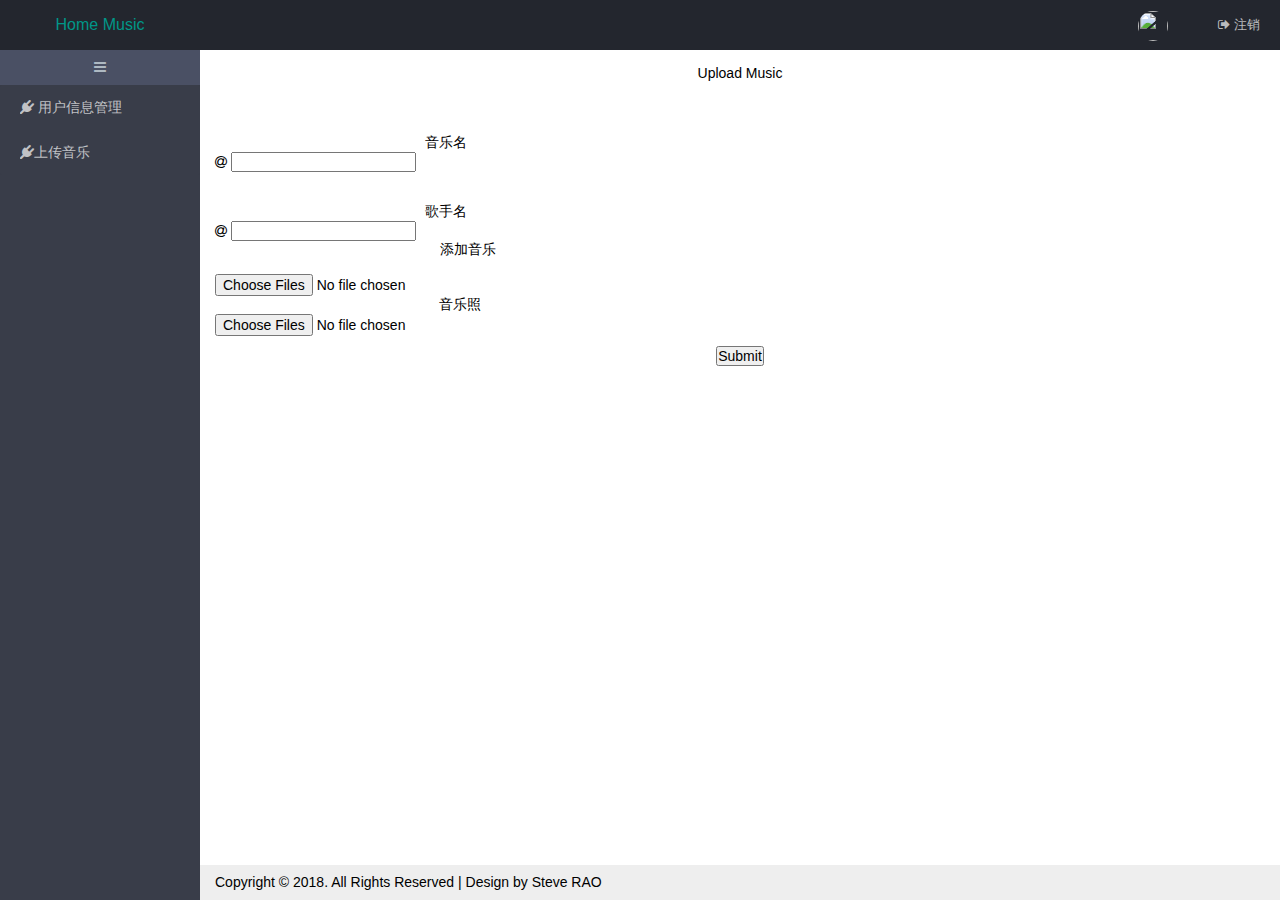
==== HomeMusic/WebContent/uploadMusic.html @ 70e1efc9 "HomeMusic v1.0" ====
<!DOCTYPE html>
<html>

<head>
<meta charset="utf-8">
<meta name="viewport"
	content="width=device-width, initial-scale=1, maximum-scale=1">
<title>Home Music</title>
<link rel="stylesheet" href="http://www.jq22.com/jquery/bootstrap-3.3.4.css" />
<link rel="stylesheet" href="css/layui.css" media="all">
<link rel="stylesheet" type="text/css"
	href="css/font-awesome-4.7.0/css/font-awesome.css">
<link rel="stylesheet" href="css/app.css" media="all">

<!--上传音乐  -->
<link rel="stylesheet" type="text/css"
	href="css/uploadMusic/jquery.filer.css">
<link rel="stylesheet" href="css/sweet-alert.css">


</head>

<body>
	<div class="layui-layout layui-layout-admin kit-layout-admin">
		<div class="layui-header">
			<div class="layui-logo">Home Music</div>
			<div class="layui-logo kit-logo-mobile">K</div>

			<ul class="layui-nav layui-layout-right kit-nav">
				<li class="layui-nav-item"><a href="javascript:;"> <img
						src="http://m.zhengjinfan.cn/images/0.jpg" class="layui-nav-img">
				</a>
					<dl class="layui-nav-child">
						<dd>
							<a href="javascript:;">基本资料</a>
						</dd>
						<dd>
							<a href="javascript:;">安全设置</a>
						</dd>
					</dl></li>
				<li class="layui-nav-item"><a href="javascript:;"><i
						class="fa fa-sign-out" aria-hidden="true"></i> 注销</a></li>
			</ul>
		</div>

		<div class="layui-side layui-bg-black kit-side">
			<div class="layui-side-scroll">
				<div class="kit-side-fold">
					<i class="fa fa-navicon" aria-hidden="true"></i>
				</div>
				<!-- 左侧导航区域（可配合layui已有的垂直导航） -->
				<ul class="layui-nav layui-nav-tree" lay-filter="kitNavbar">
					<li class="layui-nav-item"><a class="" href="javascript:;"><i
							class="fa fa-plug" aria-hidden="true"></i><span> 用户信息管理</span></a></li>

					<li class="layui-nav-item"><a href="javascript:;"
						data-name="table"><i class="fa fa-plug" aria-hidden="true"></i><span>上传音乐</span></a></li>

				</ul>

			</div>
		</div>

		<div class="layui-body" id="container">
			<!-- 内容主体区域 -->
			<div style="padding: 15px;">
				<div class="row">
					<div class="col-md-12">
						<div class="panel-heading">
							<h3 style="text-align: center;">Upload Music</h3>
						</div>

						<div class="panel-body">
							<form id="form_addMusic" method="POST" role="form" class="form-horizontal"
								enctype="multipart/form-data">
								<div class="form-group" style="margin-top: 5%;">
									<label class="col-md-2 control-label"
										style="margin-left: 20%; margin-top:">音乐名</label>
									<div class="col-md-3">
										<div class="input-group">
											<span class="input-group-addon"> <i class="fa fa-at"></i>
											</span> <input type="text" id="mname" name="mname"
												class="form-control">
										</div>
									</div>
								</div>
								<div class="form-group" style="margin-top: 3%;">
									<label class="col-md-2 control-label"
										style="margin-left: 20%; margin-top:">歌手名</label>
									<div class="col-md-3">
										<div class="input-group">
											<span class="input-group-addon"> <i class="fa fa-at"></i>
											</span> <input type="text" id="sname" name="sname"
												class="form-control">
										</div>
									</div>
								</div>

								<div class="form-group">
									<label class="col-md-2 control-label"
										style="margin-left: 225px;">添加音乐</label>
									<div class="col-md-3">
										<div class="input-group" style="margin-top: 15px;">
											<input type="file" name="fileInput_music"
												id="fileInput_music" multiple>
										</div>
									</div>
								</div>
								<div class="form-group">
									<label class="col-md-2 control-label"
										style="margin-left: 224px;">音乐照</label>
									<div class="col-md-3">
										<div id="input-group">
											<input type="file" name="fileInput_photo"
												id="fileInput_photo" multiple>
										</div>
									</div>
								</div>
								<div class="form-group" style="margin-top: 10px;">
									<div style="text-align: center;">
										<button type="submit" class="btn btn-primary"
											onclick="mySubmit();">Submit</button>
									</div>
								</div>
							</form>

						</div>
					</div>
				</div>
			</div>
		</div>

		<div class="layui-footer">
			<p>Copyright © 2018. All Rights Reserved | Design by Steve RAO</p>
		</div>
	</div>
	<!-- <script src="js/jquery-3.2.1.min.js"></script> -->
	<script src="http://www.jq22.com/jquery/jquery-1.10.2.js"></script>
	<script src="http://www.jq22.com/jquery/bootstrap-3.3.4.js"></script>
	<script src="js/uploadMusic/jquery.filer.js" type="text/javascript"></script>
	<!-- 提示框相关文件 -->
	<script src="js/sweet-alert.js"></script>

	<script type="text/javascript">
	$('#fileInput_photo').filer({
		limit : 1,
		maxSize : 3,
		extensions : [ 'png','jpg' ],
		changeInput : true,
		showThumbs : true
	});
	$('#fileInput_music').filer({
		limit : 1,
		maxSize : 10,
		extensions : [ 'mp3' ],
		changeInput : true,
		showThumbs : true
	});
	function mySubmit() {
		 jQuery.ajax({
			type : "post",
			url : "uploadMusic.do",
			data : new FormData($('#form_addMusic')[0]),
			processData: false,
			contentType: false,
			cache : false,
			success : function(data) {
				swal({title:"Added Successfully!",text:"It wills close in 1 seconds later!",type:"success", timer:1000});
				setTimeout(() => {
					location.reload();
				}, 1000);
			},
			error : function() {
				swal({title:"Added Failed!",text:"It wills close in 1 seconds later!",type:"error", timer:1000});
				setTimeout(() => {
					location.reload();
				}, 1000);
			}
		}); 
	}
	</script>

</body>

</html>
---- HomeMusic/WebContent/css/layui.css ----
/** layui-v2.1.2 MIT License By http://www.layui.com */
 .layui-btn,.layui-inline,img{vertical-align:middle}.layui-btn,.layui-disabled,.layui-icon,.layui-unselect{-webkit-user-select:none;-ms-user-select:none;-moz-user-select:none}blockquote,body,button,dd,div,dl,dt,form,h1,h2,h3,h4,h5,h6,input,li,ol,p,pre,td,textarea,th,ul{margin:0;padding:0;-webkit-tap-highlight-color:rgba(0,0,0,0)}a:active,a:hover{outline:0}img{display:inline-block;border:none}li{list-style:none}table{border-collapse:collapse;border-spacing:0}h1,h2,h3{font-size:14px;font-weight:400}h4,h5,h6{font-size:100%;font-weight:400}button,input,optgroup,option,select,textarea{font-family:inherit;font-size:inherit;font-style:inherit;font-weight:inherit;outline:0}pre{white-space:pre-wrap;white-space:-moz-pre-wrap;white-space:-pre-wrap;white-space:-o-pre-wrap;word-wrap:break-word}@font-face{font-family:layui-icon;src:url(../font/iconfont.eot?v=2);src:url(../font/iconfont.eot?v=2#iefix) format('embedded-opentype'),url(../font/iconfont.svg?v=2#iconfont) format('svg'),url(../font/iconfont.woff?v=2) format('woff'),url(../font/iconfont.ttf?v=2) format('truetype')}.layui-icon{font-family:layui-icon!important;font-size:16px;font-style:normal;-webkit-font-smoothing:antialiased;-moz-osx-font-smoothing:grayscale}body{line-height:24px;font:14px Helvetica Neue,Helvetica,PingFang SC,\5FAE\8F6F\96C5\9ED1,Tahoma,Arial,sans-serif}hr{height:1px;margin:10px 0;border:0;background-color:#e2e2e2;clear:both}a{color:#333;text-decoration:none}a:hover{color:#777}a cite{font-style:normal;*cursor:pointer}.layui-border-box,.layui-border-box *{box-sizing:border-box}.layui-box,.layui-box *{box-sizing:content-box}.layui-clear{clear:both;*zoom:1}.layui-clear:after{content:'\20';clear:both;*zoom:1;display:block;height:0}.layui-inline{position:relative;display:inline-block;*display:inline;*zoom:1}.layui-edge{position:absolute;width:0;height:0;border-style:dashed;border-color:transparent;overflow:hidden}.layui-elip{text-overflow:ellipsis;overflow:hidden;white-space:nowrap}.layui-disabled,.layui-disabled:hover{color:#d2d2d2!important;cursor:not-allowed!important}.layui-circle{border-radius:100%}.layui-show{display:block!important}.layui-hide{display:none!important}.layui-main{position:relative;width:1140px;margin:0 auto}.layui-header{position:relative;z-index:1000;height:60px}.layui-header a:hover{transition:all .5s;-webkit-transition:all .5s}.layui-side{position:fixed;top:0;bottom:0;z-index:999;width:200px;overflow-x:hidden}.layui-side-scroll{width:220px;height:100%;overflow-x:hidden}.layui-body{position:absolute;left:200px;right:0;top:0;bottom:0;z-index:998;width:auto;overflow:hidden;overflow-y:auto;box-sizing:border-box}.layui-layout-admin .layui-header{background-color:#23262E}.layui-layout-admin .layui-side{top:60px;width:200px;overflow-x:hidden}.layui-layout-admin .layui-body{top:60px;bottom:44px}.layui-layout-admin .layui-main{width:auto;margin:0 15px}.layui-layout-admin .layui-footer{position:fixed;left:200px;right:0;bottom:0;height:44px;line-height:44px;padding:0 15px;background-color:#eee}.layui-layout-admin .layui-logo{position:absolute;left:0;top:0;width:200px;height:100%;line-height:60px;text-align:center;color:#009688;font-size:16px}.layui-layout-admin .layui-header .layui-nav{background:0 0}.layui-layout-left{position:absolute!important;left:200px;top:0}.layui-layout-right{position:absolute!important;right:0;top:0}.layui-container{position:relative;margin:0 auto;padding:0 15px;box-sizing:border-box}.layui-fluid{position:relative;margin:0 auto;padding:0 15px}.layui-row:after,.layui-row:before{content:'';display:block;clear:both}.layui-col-lg1,.layui-col-lg10,.layui-col-lg11,.layui-col-lg12,.layui-col-lg2,.layui-col-lg3,.layui-col-lg4,.layui-col-lg5,.layui-col-lg6,.layui-col-lg7,.layui-col-lg8,.layui-col-lg9,.layui-col-md1,.layui-col-md10,.layui-col-md11,.layui-col-md12,.layui-col-md2,.layui-col-md3,.layui-col-md4,.layui-col-md5,.layui-col-md6,.layui-col-md7,.layui-col-md8,.layui-col-md9,.layui-col-sm1,.layui-col-sm10,.layui-col-sm11,.layui-col-sm12,.layui-col-sm2,.layui-col-sm3,.layui-col-sm4,.layui-col-sm5,.layui-col-sm6,.layui-col-sm7,.layui-col-sm8,.layui-col-sm9,.layui-col-xs1,.layui-col-xs10,.layui-col-xs11,.layui-col-xs12,.layui-col-xs2,.layui-col-xs3,.layui-col-xs4,.layui-col-xs5,.layui-col-xs6,.layui-col-xs7,.layui-col-xs8,.layui-col-xs9{position:relative;display:block;box-sizing:border-box}.layui-col-xs1,.layui-col-xs10,.layui-col-xs11,.layui-col-xs12,.layui-col-xs2,.layui-col-xs3,.layui-col-xs4,.layui-col-xs5,.layui-col-xs6,.layui-col-xs7,.layui-col-xs8,.layui-col-xs9{float:left}.layui-col-xs1{width:8.33333333%}.layui-col-xs2{width:16.66666667%}.layui-col-xs3{width:25%}.layui-col-xs4{width:33.33333333%}.layui-col-xs5{width:41.66666667%}.layui-col-xs6{width:50%}.layui-col-xs7{width:58.33333333%}.layui-col-xs8{width:66.66666667%}.layui-col-xs9{width:75%}.layui-col-xs10{width:83.33333333%}.layui-col-xs11{width:91.66666667%}.layui-col-xs12{width:100%}.layui-col-xs-offset1{margin-left:8.33333333%}.layui-col-xs-offset2{margin-left:16.66666667%}.layui-col-xs-offset3{margin-left:25%}.layui-col-xs-offset4{margin-left:33.33333333%}.layui-col-xs-offset5{margin-left:41.66666667%}.layui-col-xs-offset6{margin-left:50%}.layui-col-xs-offset7{margin-left:58.33333333%}.layui-col-xs-offset8{margin-left:66.66666667%}.layui-col-xs-offset9{margin-left:75%}.layui-col-xs-offset10{margin-left:83.33333333%}.layui-col-xs-offset11{margin-left:91.66666667%}.layui-col-xs-offset12{margin-left:100%}@media screen and (max-width:768px){.layui-hide-xs{display:none!important}.layui-show-xs-block{display:block!important}.layui-show-xs-inline{display:inline!important}.layui-show-xs-inline-block{display:inline-block!important}}@media screen and (min-width:768px){.layui-container{width:750px}.layui-hide-sm{display:none!important}.layui-show-sm-block{display:block!important}.layui-show-sm-inline{display:inline!important}.layui-show-sm-inline-block{display:inline-block!important}.layui-col-sm1,.layui-col-sm10,.layui-col-sm11,.layui-col-sm12,.layui-col-sm2,.layui-col-sm3,.layui-col-sm4,.layui-col-sm5,.layui-col-sm6,.layui-col-sm7,.layui-col-sm8,.layui-col-sm9{float:left}.layui-col-sm1{width:8.33333333%}.layui-col-sm2{width:16.66666667%}.layui-col-sm3{width:25%}.layui-col-sm4{width:33.33333333%}.layui-col-sm5{width:41.66666667%}.layui-col-sm6{width:50%}.layui-col-sm7{width:58.33333333%}.layui-col-sm8{width:66.66666667%}.layui-col-sm9{width:75%}.layui-col-sm10{width:83.33333333%}.layui-col-sm11{width:91.66666667%}.layui-col-sm12{width:100%}.layui-col-sm-offset1{margin-left:8.33333333%}.layui-col-sm-offset2{margin-left:16.66666667%}.layui-col-sm-offset3{margin-left:25%}.layui-col-sm-offset4{margin-left:33.33333333%}.layui-col-sm-offset5{margin-left:41.66666667%}.layui-col-sm-offset6{margin-left:50%}.layui-col-sm-offset7{margin-left:58.33333333%}.layui-col-sm-offset8{margin-left:66.66666667%}.layui-col-sm-offset9{margin-left:75%}.layui-col-sm-offset10{margin-left:83.33333333%}.layui-col-sm-offset11{margin-left:91.66666667%}.layui-col-sm-offset12{margin-left:100%}}@media screen and (min-width:992px){.layui-container{width:970px}.layui-hide-md{display:none!important}.layui-show-md-block{display:block!important}.layui-show-md-inline{display:inline!important}.layui-show-md-inline-block{display:inline-block!important}.layui-col-md1,.layui-col-md10,.layui-col-md11,.layui-col-md12,.layui-col-md2,.layui-col-md3,.layui-col-md4,.layui-col-md5,.layui-col-md6,.layui-col-md7,.layui-col-md8,.layui-col-md9{float:left}.layui-col-md1{width:8.33333333%}.layui-col-md2{width:16.66666667%}.layui-col-md3{width:25%}.layui-col-md4{width:33.33333333%}.layui-col-md5{width:41.66666667%}.layui-col-md6{width:50%}.layui-col-md7{width:58.33333333%}.layui-col-md8{width:66.66666667%}.layui-col-md9{width:75%}.layui-col-md10{width:83.33333333%}.layui-col-md11{width:91.66666667%}.layui-col-md12{width:100%}.layui-col-md-offset1{margin-left:8.33333333%}.layui-col-md-offset2{margin-left:16.66666667%}.layui-col-md-offset3{margin-left:25%}.layui-col-md-offset4{margin-left:33.33333333%}.layui-col-md-offset5{margin-left:41.66666667%}.layui-col-md-offset6{margin-left:50%}.layui-col-md-offset7{margin-left:58.33333333%}.layui-col-md-offset8{margin-left:66.66666667%}.layui-col-md-offset9{margin-left:75%}.layui-col-md-offset10{margin-left:83.33333333%}.layui-col-md-offset11{margin-left:91.66666667%}.layui-col-md-offset12{margin-left:100%}}@media screen and (min-width:1200px){.layui-container{width:1170px}.layui-hide-lg{display:none!important}.layui-show-lg-block{display:block!important}.layui-show-lg-inline{display:inline!important}.layui-show-lg-inline-block{display:inline-block!important}.layui-col-lg1,.layui-col-lg10,.layui-col-lg11,.layui-col-lg12,.layui-col-lg2,.layui-col-lg3,.layui-col-lg4,.layui-col-lg5,.layui-col-lg6,.layui-col-lg7,.layui-col-lg8,.layui-col-lg9{float:left}.layui-col-lg1{width:8.33333333%}.layui-col-lg2{width:16.66666667%}.layui-col-lg3{width:25%}.layui-col-lg4{width:33.33333333%}.layui-col-lg5{width:41.66666667%}.layui-col-lg6{width:50%}.layui-col-lg7{width:58.33333333%}.layui-col-lg8{width:66.66666667%}.layui-col-lg9{width:75%}.layui-col-lg10{width:83.33333333%}.layui-col-lg11{width:91.66666667%}.layui-col-lg12{width:100%}.layui-col-lg-offset1{margin-left:8.33333333%}.layui-col-lg-offset2{margin-left:16.66666667%}.layui-col-lg-offset3{margin-left:25%}.layui-col-lg-offset4{margin-left:33.33333333%}.layui-col-lg-offset5{margin-left:41.66666667%}.layui-col-lg-offset6{margin-left:50%}.layui-col-lg-offset7{margin-left:58.33333333%}.layui-col-lg-offset8{margin-left:66.66666667%}.layui-col-lg-offset9{margin-left:75%}.layui-col-lg-offset10{margin-left:83.33333333%}.layui-col-lg-offset11{margin-left:91.66666667%}.layui-col-lg-offset12{margin-left:100%}}.layui-col-space1{margin:-.5px}.layui-col-space1>*{padding:.5px}.layui-col-space3{margin:-1.5px}.layui-col-space3>*{padding:1.5px}.layui-col-space5{margin:-2.5px}.layui-col-space5>*{padding:2.5px}.layui-col-space8{margin:-3.5px}.layui-col-space8>*{padding:3.5px}.layui-col-space10{margin:-5px}.layui-col-space10>*{padding:5px}.layui-col-space12{margin:-6px}.layui-col-space12>*{padding:6px}.layui-col-space15{margin:-7.5px}.layui-col-space15>*{padding:7.5px}.layui-col-space18{margin:-9px}.layui-col-space18>*{padding:9px}.layui-col-space20{margin:-10px}.layui-col-space20>*{padding:10px}.layui-col-space22{margin:-11px}.layui-col-space22>*{padding:11px}.layui-col-space25{margin:-12.5px}.layui-col-space25>*{padding:12.5px}.layui-col-space30{margin:-15px}.layui-col-space30>*{padding:15px}.layui-btn,.layui-input,.layui-select,.layui-textarea,.layui-upload-button{outline:0;-webkit-transition:border-color .3s cubic-bezier(.65,.05,.35,.5);transition:border-color .3s cubic-bezier(.65,.05,.35,.5);box-sizing:border-box}.layui-elem-quote{margin-bottom:10px;padding:15px;line-height:22px;border-left:5px solid #009688;border-radius:0 2px 2px 0;background-color:#f2f2f2}.layui-quote-nm{border-color:#e2e2e2;border-style:solid;border-width:1px 1px 1px 5px;background:0 0}.layui-elem-field{margin-bottom:10px;padding:0;border:1px solid #e2e2e2}.layui-elem-field legend{margin-left:20px;padding:0 10px;font-size:20px;font-weight:300}.layui-field-title{margin:10px 0 20px;border:none;border-top:1px solid #e2e2e2}.layui-field-box{padding:10px 15px}.layui-field-title .layui-field-box{padding:10px 0}.layui-progress{position:relative;height:6px;border-radius:20px;background-color:#e2e2e2}.layui-progress-bar{position:absolute;width:0;max-width:100%;height:6px;border-radius:20px;text-align:right;background-color:#5FB878;transition:all .3s;-webkit-transition:all .3s}.layui-progress-big,.layui-progress-big .layui-progress-bar{height:18px;line-height:18px}.layui-progress-text{position:relative;top:-18px;line-height:18px;font-size:12px;color:#666}.layui-progress-big .layui-progress-text{position:static;padding:0 10px;color:#fff}.layui-collapse{border:1px solid #e2e2e2;border-radius:2px}.layui-colla-item{border-top:1px solid #e2e2e2}.layui-colla-item:first-child{border-top:none}.layui-colla-title{position:relative;height:42px;line-height:42px;padding:0 15px 0 35px;color:#333;background-color:#f2f2f2;cursor:pointer}.layui-colla-content{display:none;padding:10px 15px;line-height:22px;border-top:1px solid #e2e2e2;color:#666}.layui-bg-black,.layui-bg-blue,.layui-bg-cyan,.layui-bg-green,.layui-bg-orange,.layui-bg-red{color:#fff!important}.layui-colla-icon{position:absolute;left:15px;top:0;font-size:14px}.layui-bg-red{background-color:#FF5722!important}.layui-bg-orange{background-color:#FFB800!important}.layui-bg-green{background-color:#009688!important}.layui-bg-cyan{background-color:#2F4056!important}.layui-bg-blue{background-color:#1E9FFF!important}.layui-bg-black{background-color:#393D49!important}.layui-bg-gray{background-color:#eee!important;color:#666!important}.layui-text{line-height:22px;font-size:14px;color:#666}.layui-text h1,.layui-text h2,.layui-text h3{font-weight:500;color:#333}.layui-text h1{font-size:30px}.layui-text h2{font-size:24px}.layui-text h3{font-size:18px}.layui-text a{color:#01AAED}.layui-text a:hover{text-decoration:underline}.layui-text ul{padding:5px 0 5px 15px}.layui-text ul li{margin-top:5px;list-style-type:disc}.layui-text em,.layui-word-aux{color:#999!important;padding:0 5px!important}.layui-btn{display:inline-block;height:38px;line-height:38px;padding:0 18px;background-color:#009688;color:#fff;white-space:nowrap;text-align:center;font-size:14px;border:none;border-radius:2px;cursor:pointer;opacity:.9;filter:alpha(opacity=90)}.layui-btn:hover{opacity:.8;filter:alpha(opacity=80);color:#fff}.layui-btn:active{opacity:1;filter:alpha(opacity=100)}.layui-btn+.layui-btn{margin-left:10px}.layui-btn-radius{border-radius:100px}.layui-btn .layui-icon{margin-right:3px;font-size:18px;vertical-align:bottom;vertical-align:middle\9}.layui-btn-primary{border:1px solid #C9C9C9;background-color:#fff;color:#555}.layui-btn-primary:hover{border-color:#009688;color:#333}.layui-btn-normal{background-color:#1E9FFF}.layui-btn-warm{background-color:#FFB800}.layui-btn-danger{background-color:#FF5722}.layui-btn-disabled,.layui-btn-disabled:active,.layui-btn-disabled:hover{border:1px solid #e6e6e6;background-color:#FBFBFB;color:#C9C9C9;cursor:not-allowed;opacity:1}.layui-btn-big{height:44px;line-height:44px;padding:0 25px;font-size:16px}.layui-btn-small{height:30px;line-height:30px;padding:0 10px;font-size:12px}.layui-btn-small i{font-size:16px!important}.layui-btn-mini{height:22px;line-height:22px;padding:0 5px;font-size:12px}.layui-btn-mini i{font-size:14px!important}.layui-btn-group{display:inline-block;vertical-align:middle;font-size:0}.layui-btn-group .layui-btn{margin-left:0!important;margin-right:0!important;border-left:1px solid rgba(255,255,255,.5);border-radius:0}.layui-btn-group .layui-btn-primary{border-left:none}.layui-btn-group .layui-btn-primary:hover{border-color:#C9C9C9;color:#009688}.layui-btn-group .layui-btn:first-child{border-left:none;border-radius:2px 0 0 2px}.layui-btn-group .layui-btn-primary:first-child{border-left:1px solid #c9c9c9}.layui-btn-group .layui-btn:last-child{border-radius:0 2px 2px 0}.layui-btn-group .layui-btn+.layui-btn{margin-left:0}.layui-btn-group+.layui-btn-group{margin-left:10px}.layui-input,.layui-select,.layui-textarea{height:38px;line-height:36px\9;border:1px solid #e6e6e6;background-color:#fff;border-radius:2px}.layui-form-label,.layui-form-mid,.layui-textarea{line-height:20px;position:relative}.layui-input,.layui-textarea{display:block;width:100%;padding-left:10px}.layui-input:hover,.layui-textarea:hover{border-color:#D2D2D2!important}.layui-input:focus,.layui-textarea:focus{border-color:#C9C9C9!important}.layui-textarea{min-height:100px;height:auto;padding:6px 10px;resize:vertical}.layui-select{padding:0 10px}.layui-form input[type=checkbox],.layui-form input[type=radio],.layui-form select{display:none}.layui-form-item{margin-bottom:15px;clear:both;*zoom:1}.layui-form-item:after{content:'\20';clear:both;*zoom:1;display:block;height:0}.layui-form-label{float:left;display:block;padding:9px 15px;width:80px;font-weight:400;text-align:right}.layui-form-item .layui-inline{margin-bottom:5px;margin-right:10px}.layui-input-block,.layui-input-inline{position:relative}.layui-input-block{margin-left:110px;min-height:36px}.layui-input-inline{display:inline-block;vertical-align:middle}.layui-form-item .layui-input-inline{float:left;width:190px;margin-right:10px}.layui-form-text .layui-input-inline{width:auto}.layui-form-mid{float:left;display:block;padding:8px 0!important;margin-right:10px}.layui-form-danger+.layui-form-select .layui-input,.layui-form-danger:focus{border:1px solid #FF5722!important}.layui-form-select{position:relative}.layui-form-select .layui-input{padding-right:30px;cursor:pointer}.layui-form-select .layui-edge{position:absolute;right:10px;top:50%;margin-top:-3px;cursor:pointer;border-width:6px;border-top-color:#c2c2c2;border-top-style:solid;transition:all .3s;-webkit-transition:all .3s}.layui-form-select dl{display:none;position:absolute;left:0;top:42px;padding:5px 0;z-index:999;min-width:100%;border:1px solid #d2d2d2;max-height:300px;overflow-y:auto;background-color:#fff;border-radius:2px;box-shadow:0 2px 4px rgba(0,0,0,.12);box-sizing:border-box}.layui-form-select dl dd,.layui-form-select dl dt{padding:0 10px;line-height:36px;white-space:nowrap;overflow:hidden;text-overflow:ellipsis}.layui-form-select dl dt{font-size:12px;color:#999}.layui-form-select dl dd{cursor:pointer}.layui-form-select dl dd:hover{background-color:#f2f2f2}.layui-form-select .layui-select-group dd{padding-left:20px}.layui-form-select dl dd.layui-select-tips{padding-left:10px!important;color:#999}.layui-form-select dl dd.layui-this{background-color:#5FB878;color:#fff}.layui-form-checkbox,.layui-form-select dl dd.layui-disabled{background-color:#fff}.layui-form-selected dl{display:block}.layui-form-checkbox,.layui-form-checkbox *,.layui-form-radio,.layui-form-radio *,.layui-form-switch{display:inline-block;vertical-align:middle}.layui-form-selected .layui-edge{margin-top:-9px;-webkit-transform:rotate(180deg);transform:rotate(180deg);margin-top:-3px\9}:root .layui-form-selected .layui-edge{margin-top:-9px\0/IE9}.layui-form-selectup dl{top:auto;bottom:42px}.layui-select-none{margin:5px 0;text-align:center;color:#999}.layui-select-disabled .layui-disabled{border-color:#eee!important}.layui-select-disabled .layui-edge{border-top-color:#d2d2d2}.layui-form-checkbox{position:relative;height:30px;line-height:28px;margin-right:10px;padding-right:30px;border:1px solid #d2d2d2;cursor:pointer;font-size:0;border-radius:2px;-webkit-transition:.1s linear;transition:.1s linear;box-sizing:border-box}.layui-form-checkbox:hover{border:1px solid #c2c2c2}.layui-form-checkbox span{padding:0 10px;height:100%;font-size:14px;background-color:#d2d2d2;color:#fff;overflow:hidden;white-space:nowrap;text-overflow:ellipsis}.layui-form-checkbox:hover span{background-color:#c2c2c2}.layui-form-checkbox i{position:absolute;right:0;width:30px;color:#fff;font-size:20px;text-align:center}.layui-form-checkbox:hover i{color:#c2c2c2}.layui-form-checked,.layui-form-checked:hover{border-color:#5FB878}.layui-form-checked span,.layui-form-checked:hover span{background-color:#5FB878}.layui-form-checked i,.layui-form-checked:hover i{color:#5FB878}.layui-form-item .layui-form-checkbox{margin-top:4px}.layui-form-checkbox[lay-skin=primary]{height:auto!important;line-height:normal!important;border:none!important;margin-right:0;padding-right:0;background:0 0}.layui-form-checkbox[lay-skin=primary] span{float:right;padding-right:15px;line-height:18px;background:0 0;color:#666}.layui-form-checkbox[lay-skin=primary] i{position:relative;top:0;width:16px;height:16px;line-height:16px;border:1px solid #d2d2d2;font-size:12px;border-radius:2px;background-color:#fff;-webkit-transition:.1s linear;transition:.1s linear}.layui-form-checkbox[lay-skin=primary]:hover i{border-color:#5FB878;color:#fff}.layui-form-checked[lay-skin=primary] i{border-color:#5FB878;background-color:#5FB878;color:#fff}.layui-checkbox-disbaled[lay-skin=primary] span{background:0 0!important}.layui-checkbox-disbaled[lay-skin=primary]:hover i{border-color:#d2d2d2}.layui-form-item .layui-form-checkbox[lay-skin=primary]{margin-top:10px}.layui-form-switch{position:relative;height:22px;line-height:22px;width:42px;padding:0 5px;margin-top:8px;border:1px solid #d2d2d2;border-radius:20px;cursor:pointer;background-color:#fff;-webkit-transition:.1s linear;transition:.1s linear}.layui-form-switch i{position:absolute;left:5px;top:3px;width:16px;height:16px;border-radius:20px;background-color:#d2d2d2;-webkit-transition:.1s linear;transition:.1s linear}.layui-form-switch em{position:absolute;right:5px;top:0;width:25px;padding:0!important;text-align:center!important;color:#999!important;font-style:normal!important;font-size:12px}.layui-form-onswitch{border-color:#5FB878;background-color:#5FB878}.layui-form-onswitch i{left:32px;background-color:#fff}.layui-form-onswitch em{left:5px;right:auto;color:#fff!important}.layui-checkbox-disbaled{border-color:#e2e2e2!important}.layui-checkbox-disbaled span{background-color:#e2e2e2!important}.layui-checkbox-disbaled:hover i{color:#fff!important}.layui-form-radio{line-height:28px;margin:6px 10px 0 0;padding-right:10px;cursor:pointer;font-size:0}.layui-form-radio i{margin-right:8px;font-size:22px;color:#c2c2c2}.layui-form-radio span{font-size:14px}.layui-form-radio i:hover,.layui-form-radioed i{color:#5FB878}.layui-radio-disbaled i{color:#e2e2e2!important}.layui-form-pane .layui-form-label{width:110px;padding:8px 15px;height:38px;line-height:20px;border:1px solid #e6e6e6;border-radius:2px 0 0 2px;text-align:center;background-color:#FBFBFB;overflow:hidden;white-space:nowrap;text-overflow:ellipsis;box-sizing:border-box}.layui-form-pane .layui-input-inline{margin-left:-1px}.layui-form-pane .layui-input-block{margin-left:110px;left:-1px}.layui-form-pane .layui-input{border-radius:0 2px 2px 0}.layui-form-pane .layui-form-text .layui-form-label{float:none;width:100%;border-right:1px solid #e6e6e6;border-radius:2px;box-sizing:border-box;text-align:left}.layui-form-pane .layui-form-text .layui-input-inline{display:block;margin:0;top:-1px;clear:both}.layui-form-pane .layui-form-text .layui-input-block{margin:0;left:0;top:-1px}.layui-form-pane .layui-form-text .layui-textarea{min-height:100px;border-radius:0 0 2px 2px}.layui-form-pane .layui-form-checkbox{margin:4px 0 4px 10px}.layui-form-pane .layui-form-radio,.layui-form-pane .layui-form-switch{margin-top:6px;margin-left:10px}.layui-form-pane .layui-form-item[pane]{position:relative;border:1px solid #e6e6e6}.layui-form-pane .layui-form-item[pane] .layui-form-label{position:absolute;left:0;top:0;height:100%;border-width:0 1px 0 0}.layui-form-pane .layui-form-item[pane] .layui-input-inline{margin-left:110px}@media screen and (max-width:450px){.layui-form-item .layui-form-label{text-overflow:ellipsis;overflow:hidden;white-space:nowrap}.layui-form-item .layui-inline{display:block;margin-right:0;margin-bottom:20px;clear:both}.layui-form-item .layui-inline:after{content:'\20';clear:both;display:block;height:0}.layui-form-item .layui-input-inline{display:block;float:none;left:-3px;width:auto;margin:0 0 10px 112px}.layui-form-item .layui-input-inline+.layui-form-mid{margin-left:110px;top:-5px;padding:0}.layui-form-item .layui-form-checkbox{margin-right:5px;margin-bottom:5px}}.layui-layedit{border:1px solid #d2d2d2;border-radius:2px}.layui-layedit-tool{padding:3px 5px;border-bottom:1px solid #e2e2e2;font-size:0}.layedit-tool-fixed{position:fixed;top:0;border-top:1px solid #e2e2e2}.layui-layedit-tool .layedit-tool-mid,.layui-layedit-tool .layui-icon{display:inline-block;vertical-align:middle;text-align:center;font-size:14px}.layui-layedit-tool .layui-icon{position:relative;width:32px;height:30px;line-height:30px;margin:3px 5px;color:#777;cursor:pointer;border-radius:2px}.layui-layedit-tool .layui-icon:hover{color:#393D49}.layui-layedit-tool .layui-icon:active{color:#000}.layui-layedit-tool .layedit-tool-active{background-color:#e2e2e2;color:#000}.layui-layedit-tool .layui-disabled,.layui-layedit-tool .layui-disabled:hover{color:#d2d2d2;cursor:not-allowed}.layui-layedit-tool .layedit-tool-mid{width:1px;height:18px;margin:0 10px;background-color:#d2d2d2}.layedit-tool-html{width:50px!important;font-size:30px!important}.layedit-tool-b,.layedit-tool-code,.layedit-tool-help{font-size:16px!important}.layedit-tool-d,.layedit-tool-face,.layedit-tool-image,.layedit-tool-unlink{font-size:18px!important}.layedit-tool-image input{position:absolute;font-size:0;left:0;top:0;width:100%;height:100%;opacity:.01;filter:Alpha(opacity=1);cursor:pointer}.layui-layedit-iframe iframe{display:block;width:100%}#LAY_layedit_code{overflow:hidden}.layui-laypage{display:inline-block;*display:inline;*zoom:1;vertical-align:middle;margin:10px 0;font-size:0}.layui-laypage>a:first-child,.layui-laypage>a:first-child em{border-radius:2px 0 0 2px}.layui-laypage>a:last-child,.layui-laypage>a:last-child em{border-radius:0 2px 2px 0}.layui-laypage>:first-child{margin-left:0!important}.layui-laypage>:last-child{margin-right:0!important}.layui-laypage a,.layui-laypage button,.layui-laypage input,.layui-laypage select,.layui-laypage span{border:1px solid #e2e2e2}.layui-laypage a,.layui-laypage span{display:inline-block;*display:inline;*zoom:1;vertical-align:middle;padding:0 15px;height:28px;line-height:28px;margin:0 -1px 5px 0;background-color:#fff;color:#333;font-size:12px}.layui-laypage a:hover{color:#009688}.layui-laypage em{font-style:normal}.layui-laypage .layui-laypage-spr{color:#999;font-weight:700}.layui-laypage a{text-decoration:none}.layui-laypage .layui-laypage-curr{position:relative}.layui-laypage .layui-laypage-curr em{position:relative;color:#fff}.layui-laypage .layui-laypage-curr .layui-laypage-em{position:absolute;left:-1px;top:-1px;padding:1px;width:100%;height:100%;background-color:#009688}.layui-laypage-em{border-radius:2px}.layui-laypage-next em,.layui-laypage-prev em{font-family:Sim sun;font-size:16px}.layui-laypage .layui-laypage-count,.layui-laypage .layui-laypage-limits,.layui-laypage .layui-laypage-skip{margin-left:10px;margin-right:10px;padding:0;border:none}.layui-laypage .layui-laypage-limits{vertical-align:top}.layui-laypage select{height:22px;padding:3px;border-radius:2px;cursor:pointer}.layui-laypage .layui-laypage-skip{height:30px;line-height:30px;color:#999}.layui-laypage button,.layui-laypage input{height:30px;line-height:30px;border:1px solid #e2e2e2;border-radius:2px;vertical-align:top;background-color:#fff;box-sizing:border-box}.layui-laypage input{display:inline-block;width:40px;margin:0 10px;padding:0 3px;text-align:center}.layui-laypage input:focus,.layui-laypage select:focus{border-color:#009688!important}.layui-laypage button{margin-left:10px;padding:0 10px;cursor:pointer}.layui-flow-more{margin:10px 0;text-align:center;color:#999;font-size:14px}.layui-flow-more a{height:32px;line-height:32px}.layui-flow-more a *{display:inline-block;vertical-align:top}.layui-flow-more a cite{padding:0 20px;border-radius:3px;background-color:#eee;color:#333;font-style:normal}.layui-flow-more a cite:hover{opacity:.8}.layui-flow-more a i{font-size:30px;color:#737383}.layui-table{width:100%;margin:10px 0;background-color:#fff}.layui-table tr{transition:all .3s;-webkit-transition:all .3s}.layui-table thead tr,.layui-table-fixed-l tr,.layui-table-header,.layui-table-mend,.layui-table-patch,.layui-table-tool{background-color:#f2f2f2}.layui-table th{text-align:left;font-weight:400}.layui-table td,.layui-table th,.layui-table-header,.layui-table-tool,.layui-table-view,.layui-table[lay-skin=row],.layui-table[lay-skin=line]{border:1px solid #e2e2e2}.layui-table td,.layui-table th{position:relative;padding:9px 15px;min-height:20px;line-height:20px;font-size:14px}.layui-table[lay-even] tr:nth-child(even){background-color:#f8f8f8}.layui-table tbody tr:hover,.layui-table-hover{background-color:#f2f2f2!important}.layui-table-click{background-color:#FFEEE8!important}.layui-table[lay-skin=line] td,.layui-table[lay-skin=line] th{border-width:0 0 1px}.layui-table[lay-skin=row] td,.layui-table[lay-skin=row] th{border-width:0 1px 0 0}.layui-table[lay-skin=nob] td,.layui-table[lay-skin=nob] th{border:none}.layui-table img{max-width:100px}.layui-table[lay-size=lg] td,.layui-table[lay-size=lg] th{padding:15px 30px}.layui-table-view .layui-table[lay-size=lg] .layui-table-cell{height:40px;line-height:40px}.layui-table[lay-size=sm] td,.layui-table[lay-size=sm] th{font-size:12px;padding:5px 10px}.layui-table-view .layui-table[lay-size=sm] .layui-table-cell{height:20px;line-height:20px}.layui-table[lay-data]{display:none}.layui-table-view{position:relative;margin:10px 0;overflow:hidden}.layui-table-view .layui-table{position:relative;width:auto;margin:0}.layui-table-body,.layui-table-header .layui-table,.layui-table-tool{margin-bottom:-1px}.layui-table-view .layui-table[lay-skin=line]{border-width:0 1px 0 0}.layui-table-view .layui-table[lay-skin=row]{border-width:0 0 1px}.layui-table-view .layui-table td,.layui-table-view .layui-table th{padding:5px 0;border-top:none;border-left:none}.layui-table-view .layui-table td{cursor:default}.layui-table-view .layui-form-checkbox[lay-skin=primary] i{width:18px;height:18px}.layui-table-header{border-width:0 0 1px;overflow:hidden}.layui-table-sort{width:20px;height:20px;margin-left:5px;cursor:pointer!important}.layui-table-sort .layui-edge{left:5px;border-width:5px}.layui-table-sort .layui-table-sort-asc{top:4px;border-top:none;border-bottom-style:solid;border-bottom-color:#b2b2b2}.layui-table-sort .layui-table-sort-asc:hover{border-bottom-color:#666}.layui-table-sort .layui-table-sort-desc{bottom:4px;border-bottom:none;border-top-style:solid;border-top-color:#b2b2b2}.layui-table-sort .layui-table-sort-desc:hover{border-top-color:#666}.layui-table-sort[lay-sort=asc] .layui-table-sort-asc{border-bottom-color:#000}.layui-table-sort[lay-sort=desc] .layui-table-sort-desc{border-top-color:#000}.layui-table-cell{height:28px;line-height:28px;padding:0 15px;position:relative;overflow:hidden;text-overflow:ellipsis;white-space:nowrap;box-sizing:border-box}.layui-table-cell .layui-form-checkbox{top:-1px}.layui-table-cell .layui-table-link{color:#01AAED}.laytable-cell-space{width:15px;padding:0;text-align:center}.layui-table-body{position:relative;overflow:auto;margin-right:-1px}.layui-table-body .layui-none{line-height:40px;text-align:center;color:#999}.layui-table-fixed{position:absolute;left:0;top:0}.layui-table-fixed .layui-table-body{overflow:hidden}.layui-table-fixed-r{left:auto;right:-1px;border-left:1px solid #e2e2e2;box-shadow:-1px 0 8px rgba(0,0,0,.1)}.layui-table-fixed-r .layui-table-header{position:relative;overflow:visible}.layui-table-mend{position:absolute;right:-49px;top:0;height:100%;width:50px}.layui-table-tool{position:relative;width:100%;padding:7px 10px 0 0;border-width:1px 0 0;height:41px;font-size:12px;white-space:nowrap}.layui-table-tool:hover{overflow-x:auto}.layui-table-page{height:26px}.layui-table-tool .layui-laypage{margin:0}.layui-table-tool .layui-laypage a,.layui-table-tool .layui-laypage span{height:26px;line-height:26px;border:none;background:0 0;padding:0 12px}.layui-table-tool .layui-laypage .layui-laypage-count,.layui-table-tool .layui-laypage .layui-laypage-limits,.layui-table-tool .layui-laypage .layui-laypage-skip{margin-left:0;padding:0}.layui-table-tool .layui-laypage .layui-laypage-total{padding:0 10px}.layui-table-tool .layui-laypage .layui-laypage-spr{padding:0}.layui-table-tool .layui-laypage button,.layui-table-tool .layui-laypage input{height:26px;line-height:26px}.layui-table-tool .layui-laypage input{width:40px}.layui-table-tool .layui-laypage button{padding:0 10px}.layui-table-view select[lay-ignore]{display:inline-block}.layui-table-tool select{height:18px}.layui-table-patch .layui-table-cell{padding:0;width:30px}.layui-table-edit{position:absolute;left:0;top:0;width:100%;height:100%;padding:0 15px 1px;border:none}.layui-table-edit:focus{background-color:#F0F9F2}body .layui-table-tips .layui-layer-content{background:0 0;padding:0;box-shadow:0 1px 6px rgba(0,0,0,.1)}.layui-table-tips-main{margin:-44px 0 0 -1px;max-height:150px;padding:8px 15px;font-size:14px;overflow-y:scroll;background-color:#fff;color:#333;border:1px solid #e2e2e2}.layui-code,.layui-upload-list{margin:10px 0}.layui-table-tips-c{position:absolute;right:-3px;top:-12px;width:18px;height:18px;padding:3px;text-align:center;font-weight:700;border-radius:100%;font-size:14px;cursor:pointer;background-color:#666}.layui-table-tips-c:hover{background-color:#999}.layui-upload-file{display:none!important;opacity:.01;filter:Alpha(opacity=1)}.layui-upload-drag,.layui-upload-form,.layui-upload-wrap{display:inline-block}.layui-upload-choose{padding:0 10px;color:#999}.layui-upload-drag{position:relative;padding:30px;border:1px dashed #e2e2e2;background-color:#fff;text-align:center;cursor:pointer;color:#999}.layui-upload-drag .layui-icon{font-size:50px;color:#009688}.layui-upload-drag[lay-over]{border-color:#009688}.layui-upload-iframe{position:absolute;width:0;height:0;border:0;visibility:hidden}.layui-upload-wrap{position:relative;vertical-align:middle}.layui-upload-wrap .layui-upload-file{display:block!important;position:absolute;left:0;top:0;z-index:10;font-size:100px;width:100%;height:100%;opacity:.01;filter:Alpha(opacity=1);cursor:pointer}.layui-code{position:relative;padding:15px;line-height:20px;border:1px solid #ddd;border-left-width:6px;background-color:#F2F2F2;color:#333;font-family:Courier New;font-size:12px}.layui-tree{line-height:26px}.layui-tree li{text-overflow:ellipsis;overflow:hidden;white-space:nowrap}.layui-tree li .layui-tree-spread,.layui-tree li a{display:inline-block;vertical-align:top;height:26px;*display:inline;*zoom:1;cursor:pointer}.layui-tree li a{font-size:0}.layui-tree li a i{font-size:16px}.layui-tree li a cite{padding:0 6px;font-size:14px;font-style:normal}.layui-tree li i{padding-left:6px;color:#333;-moz-user-select:none}.layui-tree li .layui-tree-check{font-size:13px}.layui-tree li .layui-tree-check:hover{color:#009E94}.layui-tree li ul{display:none;margin-left:20px}.layui-tree li .layui-tree-enter{line-height:24px;border:1px dotted #000}.layui-tree-drag{display:none;position:absolute;left:-666px;top:-666px;background-color:#f2f2f2;padding:5px 10px;border:1px dotted #000;white-space:nowrap}.layui-tree-drag i{padding-right:5px}.layui-nav{position:relative;padding:0 20px;background-color:#393D49;color:#fff;border-radius:2px;font-size:0;box-sizing:border-box}.layui-nav *{font-size:14px}.layui-nav .layui-nav-item{position:relative;display:inline-block;*display:inline;*zoom:1;vertical-align:middle;line-height:60px}.layui-nav .layui-nav-item a{display:block;padding:0 20px;color:#fff;color:rgba(255,255,255,.7);transition:all .3s;-webkit-transition:all .3s}.layui-nav .layui-this:after,.layui-nav-bar,.layui-nav-tree .layui-nav-itemed:after{position:absolute;left:0;top:0;width:0;height:5px;background-color:#5FB878;transition:all .2s;-webkit-transition:all .2s}.layui-nav-bar{z-index:1000}.layui-nav .layui-nav-item a:hover,.layui-nav .layui-this a{color:#fff}.layui-nav .layui-this:after{content:'';top:auto;bottom:0;width:100%}.layui-nav-img{width:30px;height:30px;margin-right:10px;border-radius:50%}.layui-nav .layui-nav-more{content:'';width:0;height:0;border-style:solid dashed dashed;border-color:#fff transparent transparent;overflow:hidden;cursor:pointer;transition:all .2s;-webkit-transition:all .2s;position:absolute;top:28px;right:3px;border-width:6px;border-top-color:rgba(255,255,255,.7)}.layui-nav .layui-nav-mored,.layui-nav-itemed .layui-nav-more{top:22px;border-style:dashed dashed solid;border-color:transparent transparent #fff}.layui-nav-child{display:none;position:absolute;left:0;top:65px;min-width:100%;line-height:36px;padding:5px 0;box-shadow:0 2px 4px rgba(0,0,0,.12);border:1px solid #d2d2d2;background-color:#fff;z-index:100;border-radius:2px;white-space:nowrap}.layui-nav .layui-nav-child a{color:#333}.layui-nav .layui-nav-child a:hover{background-color:#f2f2f2;color:#000}.layui-nav-child dd{position:relative}.layui-nav .layui-nav-child dd.layui-this a,.layui-nav-child dd.layui-this{background-color:#5FB878;color:#fff}.layui-nav-child dd.layui-this:after{display:none}.layui-nav-tree{width:200px;padding:0}.layui-nav-tree .layui-nav-item{display:block;width:100%;line-height:45px}.layui-nav-tree .layui-nav-item a{height:45px;text-overflow:ellipsis;overflow:hidden;white-space:nowrap}.layui-nav-tree .layui-nav-item a:hover{background-color:#4E5465}.layui-nav-tree .layui-nav-bar{width:5px;height:0;background-color:#009688}.layui-nav-tree .layui-nav-child dd.layui-this,.layui-nav-tree .layui-nav-child dd.layui-this a,.layui-nav-tree .layui-this,.layui-nav-tree .layui-this>a,.layui-nav-tree .layui-this>a:hover{background-color:#009688;color:#fff}.layui-nav-tree .layui-this:after{display:none}.layui-nav-itemed>a,.layui-nav-tree .layui-nav-title a,.layui-nav-tree .layui-nav-title a:hover{color:#fff!important}.layui-nav-tree .layui-nav-child{position:relative;z-index:0;top:0;border:none;box-shadow:none}.layui-nav-tree .layui-nav-child a{height:40px;line-height:40px;color:#fff;color:rgba(255,255,255,.7)}.layui-nav-tree .layui-nav-child,.layui-nav-tree .layui-nav-child a:hover{background:0 0;color:#fff}.layui-nav-tree .layui-nav-more{top:20px;right:10px}.layui-nav-itemed .layui-nav-more{top:14px}.layui-nav-itemed .layui-nav-child{display:block;padding:0;background-color:rgba(0,0,0,.3)!important}.layui-nav-side{position:fixed;top:0;bottom:0;left:0;overflow-x:hidden;z-index:999}.layui-bg-blue .layui-nav-bar,.layui-bg-blue .layui-nav-itemed:after,.layui-bg-blue .layui-this:after{background-color:#93D1FF}.layui-bg-blue .layui-nav-child dd.layui-this{background-color:#1E9FFF}.layui-bg-blue .layui-nav-itemed>a,.layui-nav-tree.layui-bg-blue .layui-nav-title a,.layui-nav-tree.layui-bg-blue .layui-nav-title a:hover{background-color:#007DDB!important}.layui-breadcrumb{visibility:hidden;font-size:0}.layui-breadcrumb a{padding-right:8px;line-height:22px;font-size:14px;color:#333!important}.layui-breadcrumb a:hover{color:#01AAED!important}.layui-breadcrumb a cite,.layui-breadcrumb a span{color:#666;cursor:text;font-style:normal}.layui-breadcrumb a span{padding-left:8px;font-family:Sim sun}.layui-tab{margin:10px 0;text-align:left!important}.layui-tab[overflow]>.layui-tab-title{overflow:hidden}.layui-tab-title{position:relative;left:0;height:40px;white-space:nowrap;font-size:0;border-bottom:1px solid #e2e2e2;transition:all .2s;-webkit-transition:all .2s}.layui-tab-title li{display:inline-block;*display:inline;*zoom:1;vertical-align:middle;font-size:14px;transition:all .2s;-webkit-transition:all .2s;position:relative;line-height:40px;min-width:65px;padding:0 15px;text-align:center;cursor:pointer}.layui-tab-title li a{display:block}.layui-tab-title .layui-this{color:#000}.layui-tab-title .layui-this:after{position:absolute;left:0;top:0;content:'';width:100%;height:41px;border:1px solid #e2e2e2;border-bottom-color:#fff;border-radius:2px 2px 0 0;box-sizing:border-box;pointer-events:none}.layui-tab-bar{position:absolute;right:0;top:0;z-index:10;width:30px;height:39px;line-height:39px;border:1px solid #e2e2e2;border-radius:2px;text-align:center;background-color:#fff;cursor:pointer}.layui-tab-bar .layui-icon{position:relative;display:inline-block;top:3px;transition:all .3s;-webkit-transition:all .3s}.layui-tab-item{display:none}.layui-tab-more{padding-right:30px;height:auto!important;white-space:normal!important}.layui-tab-more li.layui-this:after{border-bottom-color:#e2e2e2;border-radius:2px}.layui-tab-more .layui-tab-bar .layui-icon{top:-2px;top:3px\9;-webkit-transform:rotate(180deg);transform:rotate(180deg)}:root .layui-tab-more .layui-tab-bar .layui-icon{top:-2px\0/IE9}.layui-tab-content{padding:10px}.layui-tab-title li .layui-tab-close{position:relative;display:inline-block;width:18px;height:18px;line-height:20px;margin-left:8px;top:1px;text-align:center;font-size:14px;color:#c2c2c2;transition:all .2s;-webkit-transition:all .2s}.layui-tab-title li .layui-tab-close:hover{border-radius:2px;background-color:#FF5722;color:#fff}.layui-tab-brief>.layui-tab-title .layui-this{color:#009688}.layui-tab-brief>.layui-tab-more li.layui-this:after,.layui-tab-brief>.layui-tab-title .layui-this:after{border:none;border-radius:0;border-bottom:2px solid #5FB878}.layui-tab-brief[overflow]>.layui-tab-title .layui-this:after{top:-1px}.layui-tab-card{border:1px solid #e2e2e2;border-radius:2px;box-shadow:0 2px 5px 0 rgba(0,0,0,.1)}.layui-tab-card>.layui-tab-title{background-color:#f2f2f2}.layui-tab-card>.layui-tab-title li{margin-right:-1px;margin-left:-1px}.layui-tab-card>.layui-tab-title .layui-this{background-color:#fff}.layui-tab-card>.layui-tab-title .layui-this:after{border-top:none;border-width:1px;border-bottom-color:#fff}.layui-tab-card>.layui-tab-title .layui-tab-bar{height:40px;line-height:40px;border-radius:0;border-top:none;border-right:none}.layui-tab-card>.layui-tab-more .layui-this{background:0 0;color:#5FB878}.layui-tab-card>.layui-tab-more .layui-this:after{border:none}.layui-timeline{padding-left:5px}.layui-timeline-item{position:relative;padding-bottom:20px}.layui-timeline-axis{position:absolute;left:-5px;top:0;z-index:10;width:20px;height:20px;line-height:20px;background-color:#fff;color:#5FB878;border-radius:50%;text-align:center;cursor:pointer}.layui-timeline-axis:hover{color:#FF5722}.layui-timeline-item:before{content:'';position:absolute;left:5px;top:0;z-index:0;width:1px;height:100%;background-color:#e2e2e2}.layui-timeline-item:last-child:before{display:none}.layui-timeline-item:first-child:before{display:block}.layui-timeline-content{padding-left:25px}.layui-badge,.layui-badge-rim{line-height:18px;padding:0 5px}.layui-timeline-title{position:relative;margin-bottom:10px}.layui-badge,.layui-badge-dot,.layui-badge-rim{position:relative;display:inline-block;font-size:12px;background-color:#FF5722;color:#fff}.layui-badge{min-width:8px;height:18px;text-align:center;border-radius:9px}.layui-badge-dot{width:8px;height:8px;border-radius:50%}.layui-badge-rim{height:18px;border:1px solid #e2e2e2;border-radius:3px;background-color:#fff;color:#666}.layui-btn .layui-badge,.layui-btn .layui-badge-dot{margin-left:5px}.layui-nav .layui-badge,.layui-nav .layui-badge-dot{position:absolute;top:50%;margin:-10px 6px 0}.layui-tab-title .layui-badge,.layui-tab-title .layui-badge-dot{left:5px;top:-2px}.layui-carousel{position:relative;left:0;top:0;background-color:#f2f2f2}.layui-carousel>[carousel-item]{position:relative;width:100%;height:100%;overflow:hidden}.layui-carousel>[carousel-item]:before{position:absolute;content:'\e63d';left:50%;top:50%;width:100px;line-height:20px;margin:-10px 0 0 -50px;text-align:center;color:#999;font-family:layui-icon!important;font-size:20px;font-style:normal;-webkit-font-smoothing:antialiased;-moz-osx-font-smoothing:grayscale}.layui-carousel>[carousel-item]>*{display:none;position:absolute;left:0;top:0;width:100%;height:100%;background-color:#f2f2f2;transition-duration:.3s;-webkit-transition-duration:.3s}.layui-carousel-updown>*{-webkit-transition:.3s ease-in-out up;transition:.3s ease-in-out up}.layui-carousel-arrow{display:none\9;opacity:0;position:absolute;left:10px;top:50%;margin-top:-18px;width:36px;height:36px;line-height:36px;text-align:center;font-size:20px;border:0;border-radius:50%;background-color:rgba(0,0,0,.2);color:#fff;-webkit-transition-duration:.3s;transition-duration:.3s;cursor:pointer}.layui-carousel-arrow[lay-type=add]{left:auto!important;right:10px}.layui-carousel:hover .layui-carousel-arrow[lay-type=add],.layui-carousel[lay-arrow=always] .layui-carousel-arrow[lay-type=add]{right:20px}.layui-carousel[lay-arrow=always] .layui-carousel-arrow{opacity:1;left:20px}.layui-carousel[lay-arrow=none] .layui-carousel-arrow{display:none}.layui-carousel-arrow:hover,.layui-carousel-ind ul:hover{background-color:rgba(0,0,0,.35)}.layui-carousel:hover .layui-carousel-arrow{display:block\9;opacity:1;left:20px}.layui-carousel-ind{position:relative;top:-35px;width:100%;line-height:0!important;text-align:center;font-size:0}.layui-carousel[lay-indicator=outside]{margin-bottom:30px}.layui-carousel[lay-indicator=outside] .layui-carousel-ind{top:10px}.layui-carousel[lay-indicator=outside] .layui-carousel-ind ul{background-color:rgba(0,0,0,.5)}.layui-carousel[lay-indicator=none] .layui-carousel-ind{display:none}.layui-carousel-ind ul{display:inline-block;padding:5px;background-color:rgba(0,0,0,.2);border-radius:10px;-webkit-transition-duration:.3s;transition-duration:.3s}.layui-carousel-ind li{display:inline-block;width:10px;height:10px;margin:0 3px;font-size:14px;background-color:#e2e2e2;background-color:rgba(255,255,255,.5);border-radius:50%;cursor:pointer;-webkit-transition-duration:.3s;transition-duration:.3s}.layui-carousel-ind li:hover{background-color:rgba(255,255,255,.7)}.layui-carousel-ind li.layui-this{background-color:#fff}.layui-carousel>[carousel-item]>.layui-carousel-next,.layui-carousel>[carousel-item]>.layui-carousel-prev,.layui-carousel>[carousel-item]>.layui-this{display:block}.layui-carousel>[carousel-item]>.layui-this{left:0}.layui-carousel>[carousel-item]>.layui-carousel-prev{left:-100%}.layui-carousel>[carousel-item]>.layui-carousel-next{left:100%}.layui-carousel>[carousel-item]>.layui-carousel-next.layui-carousel-left,.layui-carousel>[carousel-item]>.layui-carousel-prev.layui-carousel-right{left:0}.layui-carousel>[carousel-item]>.layui-this.layui-carousel-left{left:-100%}.layui-carousel>[carousel-item]>.layui-this.layui-carousel-right{left:100%}.layui-carousel[lay-anim=updown] .layui-carousel-arrow{left:50%!important;top:20px;margin:0 0 0 -18px}.layui-carousel[lay-anim=updown]>[carousel-item]>*,.layui-carousel[lay-anim=fade]>[carousel-item]>*{left:0!important}.layui-carousel[lay-anim=updown] .layui-carousel-arrow[lay-type=add]{top:auto!important;bottom:20px}.layui-carousel[lay-anim=updown] .layui-carousel-ind{position:absolute;top:50%;right:20px;width:auto;height:auto}.layui-carousel[lay-anim=updown] .layui-carousel-ind ul{padding:3px 5px}.layui-carousel[lay-anim=updown] .layui-carousel-ind li{display:block;margin:6px 0}.layui-carousel[lay-anim=updown]>[carousel-item]>.layui-this{top:0}.layui-carousel[lay-anim=updown]>[carousel-item]>.layui-carousel-prev{top:-100%}.layui-carousel[lay-anim=updown]>[carousel-item]>.layui-carousel-next{top:100%}.layui-carousel[lay-anim=updown]>[carousel-item]>.layui-carousel-next.layui-carousel-left,.layui-carousel[lay-anim=updown]>[carousel-item]>.layui-carousel-prev.layui-carousel-right{top:0}.layui-carousel[lay-anim=updown]>[carousel-item]>.layui-this.layui-carousel-left{top:-100%}.layui-carousel[lay-anim=updown]>[carousel-item]>.layui-this.layui-carousel-right{top:100%}.layui-carousel[lay-anim=fade]>[carousel-item]>.layui-carousel-next,.layui-carousel[lay-anim=fade]>[carousel-item]>.layui-carousel-prev{opacity:0}.layui-carousel[lay-anim=fade]>[carousel-item]>.layui-carousel-next.layui-carousel-left,.layui-carousel[lay-anim=fade]>[carousel-item]>.layui-carousel-prev.layui-carousel-right{opacity:1}.layui-carousel[lay-anim=fade]>[carousel-item]>.layui-this.layui-carousel-left,.layui-carousel[lay-anim=fade]>[carousel-item]>.layui-this.layui-carousel-right{opacity:0}.layui-fixbar{position:fixed;right:15px;bottom:15px;z-index:9999}.layui-fixbar li{width:50px;height:50px;line-height:50px;margin-bottom:1px;text-align:center;cursor:pointer;font-size:30px;background-color:#9F9F9F;color:#fff;border-radius:2px;opacity:.95}.layui-fixbar li:hover{opacity:.85}.layui-fixbar li:active{opacity:1}.layui-fixbar .layui-fixbar-top{display:none;font-size:40px}body .layui-util-face{border:none;background:0 0}body .layui-util-face .layui-layer-content{padding:0;background-color:#fff;color:#666;box-shadow:none}.layui-util-face .layui-layer-TipsG{display:none}.layui-util-face ul{position:relative;width:372px;padding:10px;border:1px solid #D9D9D9;background-color:#fff;box-shadow:0 0 20px rgba(0,0,0,.2)}.layui-util-face ul li{cursor:pointer;float:left;border:1px solid #e8e8e8;height:22px;width:26px;overflow:hidden;margin:-1px 0 0 -1px;padding:4px 2px;text-align:center}.layui-util-face ul li:hover{position:relative;z-index:2;border:1px solid #eb7350;background:#fff9ec}.layui-anim{-webkit-animation-duration:.3s;animation-duration:.3s;-webkit-animation-fill-mode:both;animation-fill-mode:both}.layui-anim.layui-icon{display:inline-block}.layui-anim-loop{-webkit-animation-iteration-count:infinite;animation-iteration-count:infinite}@-webkit-keyframes layui-rotate{from{-webkit-transform:rotate(0)}to{-webkit-transform:rotate(360deg)}}@keyframes layui-rotate{from{transform:rotate(0)}to{transform:rotate(360deg)}}.layui-anim-rotate{-webkit-animation-name:layui-rotate;animation-name:layui-rotate;-webkit-animation-duration:1s;animation-duration:1s;-webkit-animation-timing-function:linear;animation-timing-function:linear}@-webkit-keyframes layui-up{from{-webkit-transform:translate3d(0,100%,0);opacity:.3}to{-webkit-transform:translate3d(0,0,0);opacity:1}}@keyframes layui-up{from{transform:translate3d(0,100%,0);opacity:.3}to{transform:translate3d(0,0,0);opacity:1}}.layui-anim-up{-webkit-animation-name:layui-up;animation-name:layui-up}@-webkit-keyframes layui-upbit{from{-webkit-transform:translate3d(0,30px,0);opacity:.3}to{-webkit-transform:translate3d(0,0,0);opacity:1}}@keyframes layui-upbit{from{transform:translate3d(0,30px,0);opacity:.3}to{transform:translate3d(0,0,0);opacity:1}}.layui-anim-upbit{-webkit-animation-name:layui-upbit;animation-name:layui-upbit}@-webkit-keyframes layui-scale{0%{opacity:.3;-webkit-transform:scale(.5)}100%{opacity:1;-webkit-transform:scale(1)}}@keyframes layui-scale{0%{opacity:.3;-ms-transform:scale(.5);transform:scale(.5)}100%{opacity:1;-ms-transform:scale(1);transform:scale(1)}}.layui-anim-scale{-webkit-animation-name:layui-scale;animation-name:layui-scale}@-webkit-keyframes layui-scale-spring{0%{opacity:.5;-webkit-transform:scale(.5)}80%{opacity:.8;-webkit-transform:scale(1.1)}100%{opacity:1;-webkit-transform:scale(1)}}@keyframes layui-scale-spring{0%{opacity:.5;transform:scale(.5)}80%{opacity:.8;transform:scale(1.1)}100%{opacity:1;transform:scale(1)}}.layui-anim-scaleSpring{-webkit-animation-name:layui-scale-spring;animation-name:layui-scale-spring}@-webkit-keyframes layui-fadein{0%{opacity:0}100%{opacity:1}}@keyframes layui-fadein{0%{opacity:0}100%{opacity:1}}.layui-anim-fadein{-webkit-animation-name:layui-fadein;animation-name:layui-fadein}@-webkit-keyframes layui-fadeout{0%{opacity:1}100%{opacity:0}}@keyframes layui-fadeout{0%{opacity:1}100%{opacity:0}}.layui-anim-fadeout{-webkit-animation-name:layui-fadeout;animation-name:layui-fadeout}
---- HomeMusic/WebContent/css/app.css ----
/** kit_admin-v1.0.4 MIT License By http://kit/zhengjinfan.cn */
.kit-side .layui-side-scroll .kit-side-folded a,.layui-layout-admin .layui-header .layui-layout-right{padding:0}.kit-table,.kit-table .kit-table-header{position:relative;box-shadow:0 1px 7px 0 #ccc}::-webkit-scrollbar{width:10px;height:10px}::-webkit-scrollbar-button:vertical{display:none}::-webkit-scrollbar-corner,::-webkit-scrollbar-track{background-color:#e2e2e2}::-webkit-scrollbar-thumb{border-radius:0;background-color:rgba(0,0,0,.3)}::-webkit-scrollbar-thumb:vertical:hover{background-color:rgba(0,0,0,.35)}::-webkit-scrollbar-thumb:vertical:active{background-color:rgba(0,0,0,.38)}.kit-nav .layui-this,.layui-layout-left .layui-nav-item:hover{background-color:#393D49!important}.kit-layout-admin .kit-logo-mobile{display:none}.kit-nav .layui-nav-item{line-height:50px}.kit-nav .layui-nav-item .layui-nav-more{top:22px}.kit-nav .layui-nav-item .layui-nav-mored{top:16px}.kit-nav .layui-nav-item .layui-nav-child{top:55px}.kit-nav *{font-size:13px}.kit-nav .layui-nav-bar{height:0}.kit-nav .layui-this:after{content:none}.kit-layout-admin .layui-footer{height:35px;line-height:35px}.kit-layout-admin .layui-body{bottom:35px;top:50px}.kit-layout-admin .layui-header{height:50px}.kit-layout-admin .layui-logo{line-height:50px}.kit-layout-admin .kit-side{top:50px}.kit-layout-admin .kit-sided{width:50px}.kit-side .layui-side-scroll,.kit-side .layui-side-scroll .layui-nav-tree{width:auto}.kit-side .layui-side-scroll .kit-side-fold{height:35px;background-color:#4A5064;color:#aeb9c2;line-height:35px;text-align:center;cursor:pointer}.kit-side .layui-side-scroll .kit-side-folded{text-align:center}.kit-side .layui-side-scroll .kit-side-folded a span{display:none}.kit-layout-admin .kit-body-folded,.kit-layout-admin .kit-footer-folded{left:50px}.kit-table .kit-table-header{height:50px}.kit-table .kit-table-header .kit-search-btns{padding:10px;position:absolute}.kit-table .kit-table-header .kit-search-inputs{position:absolute;right:70px;top:0;padding:10px 25px 10px 10px}.kit-table .kit-table-header .kit-search-inputs .kit-search-keyword{margin-right:10px;position:relative}.kit-table .kit-table-header .kit-search-inputs .kit-search-more{cursor:pointer;color:#009688;position:absolute;top:15px;right:-50px}.kit-table .kit-table-header .kit-search-inputs .kit-search-keyword input{height:30px;line-height:30px;width:200px;padding-right:32px}.kit-table .kit-table-header .kit-search-inputs .kit-search-keyword button{position:absolute;right:0;top:0;width:30px;height:30px;border:0;cursor:pointer;background-color:#009688;color:#fff}.kit-tab .kit-tab-tool,.kit-tab .kit-tab-tool-body .kit-line{border-bottom:1px solid #e2e2e2}.kit-table .kit-table-header .kit-search-btns .layui-btn{padding:0 15px}.kit-table .kit-search-mored{width:100%;height:auto;top:51px;background-color:#fff;z-index:5;box-shadow:0 4px 7px -3px #ccc;position:absolute;margin-bottom:10px;display:none}.kit-table .kit-search-mored .kit-search-body{padding:10px 10px 45px}.kit-table .kit-search-mored .kit-search-footer{height:50px;bottom:0;left:0;position:absolute;width:100%;border-top:1px solid #e2e2e2;text-align:right}.kit-tab,.kit-table .kit-table-body{position:relative}.kit-table .kit-search-mored .kit-search-footer .kit-btn{margin:10px 5px;padding:0 15px}.kit-table .kit-search-mored .kit-search-footer .kit-btn:last-child{margin-right:15px}.kit-tab,.kit-table .kit-table-body .layui-table-view{margin:0}.kit-tab .kit-tab-tool{position:absolute;width:60px;height:40px;top:0;right:10px;border-left:1px solid #e2e2e2;line-height:40px;text-align:center;cursor:pointer;border-right:1px solid #e2e2e2}.kit-tab .kit-tab-tool:hover{background-color:#f3f3f3}.kit-tab .kit-tab-tool-body{position:absolute;top:40px;right:10px;width:150px;border:1px solid #e2e2e2;display:none;background-color:#fff}.kit-tab .kit-tab-tool-body ul{text-align:center;padding:8px 0}.kit-tab .kit-tab-tool-body ul li.kit-item{line-height:35px;cursor:pointer;color:#393D49}.kit-tab .kit-tab-tool-body ul li.kit-item:hover{background-color:#f3f3f3}.kit-tab .layui-tab-title{width:calc(100% - 71px);padding-right:0;position:absolute}.kit-tab .layui-tab-content{margin-top:40px;padding:0}.kit-tab .layui-tab-content iframe{width:100%;border:0}@media screen and (max-width:950px){.kit-layout-admin .layui-body,.kit-layout-admin .layui-footer,.kit-layout-admin .layui-layout-left{left:50px}.kit-layout-admin .kit-side{width:50px}.kit-layout-admin .kit-side .layui-side-scroll .layui-nav li.layui-nav-item,.kit-layout-admin .kit-side .layui-side-scroll .layui-nav li.layui-nav-item dl dd{text-align:center}.kit-layout-admin .kit-side .layui-side-scroll .layui-nav li.layui-nav-item a,.kit-layout-admin .kit-side .layui-side-scroll .layui-nav li.layui-nav-item dl dd a{padding:0}.kit-layout-admin .kit-side .layui-side-scroll .layui-nav li.layui-nav-item a span,.kit-layout-admin .kit-side .layui-side-scroll .layui-nav li.layui-nav-item dl dd a span,.kit-layout-admin .layui-logo,.kit-side .layui-side-scroll .kit-side-fold{display:none}.kit-layout-admin .kit-logo-mobile{display:block;width:50px}}
---- HomeMusic/WebContent/css/sweet-alert.css ----
@import url(//fonts.useso.com/css?family=Open+Sans:400,600,700,300);
.sweet-overlay {
  background-color: rgba(0, 0, 0, 0.4);
  position: fixed;
  left: 0;
  right: 0;
  top: 0;
  bottom: 0;
  display: none;
  z-index: 1000; }

.sweet-alert {
  background-color: white;
  font-family: 'Open Sans', sans-serif;
  width: 478px;
  padding: 17px;
  border-radius: 5px;
  text-align: center;
  position: fixed;
  left: 50%;
  top: 50%;
  margin-left: -256px;
  margin-top: -200px;
  overflow: hidden;
  display: none;
  z-index: 2000; }
  @media all and (max-width: 540px) {
    .sweet-alert {
      width: auto;
      margin-left: 0;
      margin-right: 0;
      left: 15px;
      right: 15px; } }
  .sweet-alert h2 {
    color: #575757;
    font-size: 30px;
    text-align: center;
    font-weight: 600;
    text-transform: none;
    position: relative;
    margin: 25px 0;
    padding: 0;
    line-height: 25px;
    display: block; }
  .sweet-alert p {
    color: #797979;
    font-size: 16px;
    text-align: center;
    font-weight: 300;
    position: relative;
    margin: 0;
    padding: 0;
    line-height: normal; }
  .sweet-alert button {
    background-color: #AEDEF4;
    color: white;
    border: none;
    box-shadow: none;
    font-size: 17px;
    font-weight: 500;
    border-radius: 5px;
    padding: 10px 32px;
    margin: 26px 5px 0 5px;
    cursor: pointer; }
    .sweet-alert button:focus {
      outline: none;
      box-shadow: 0 0 2px rgba(128, 179, 235, 0.5), inset 0 0 0 1px rgba(0, 0, 0, 0.05); }
    .sweet-alert button:hover {
      background-color: #a1d9f2; }
    .sweet-alert button:active {
      background-color: #81ccee; }
    .sweet-alert button.cancel {
      background-color: #D0D0D0; }
      .sweet-alert button.cancel:hover {
        background-color: #c8c8c8; }
      .sweet-alert button.cancel:active {
        background-color: #b6b6b6; }
      .sweet-alert button.cancel:focus {
        box-shadow: rgba(197, 205, 211, 0.8) 0px 0px 2px, rgba(0, 0, 0, 0.0470588) 0px 0px 0px 1px inset !important; }
    .sweet-alert button::-moz-focus-inner {
      border: 0; }
  .sweet-alert[data-has-cancel-button=false] button {
    box-shadow: none !important; }
  .sweet-alert .icon {
    width: 80px;
    height: 80px;
    border: 4px solid gray;
    border-radius: 50%;
    margin: 20px auto;
    padding: 0;
    position: relative;
    box-sizing: content-box; }
    .sweet-alert .icon.error {
      border-color: #F27474; }
      .sweet-alert .icon.error .x-mark {
        position: relative;
        display: block; }
      .sweet-alert .icon.error .line {
        position: absolute;
        height: 5px;
        width: 47px;
        background-color: #F27474;
        display: block;
        top: 37px;
        border-radius: 2px; }
        .sweet-alert .icon.error .line.left {
          -webkit-transform: rotate(45deg);
          transform: rotate(45deg);
          left: 17px; }
        .sweet-alert .icon.error .line.right {
          -webkit-transform: rotate(-45deg);
          transform: rotate(-45deg);
          right: 16px; }
    .sweet-alert .icon.warning {
      border-color: #F8BB86; }
      .sweet-alert .icon.warning .body {
        position: absolute;
        width: 5px;
        height: 47px;
        left: 50%;
        top: 10px;
        border-radius: 2px;
        margin-left: -2px;
        background-color: #F8BB86; }
      .sweet-alert .icon.warning .dot {
        position: absolute;
        width: 7px;
        height: 7px;
        border-radius: 50%;
        margin-left: -3px;
        left: 50%;
        bottom: 10px;
        background-color: #F8BB86; }
    .sweet-alert .icon.info {
      border-color: #C9DAE1; }
      .sweet-alert .icon.info::before {
        content: "";
        position: absolute;
        width: 5px;
        height: 29px;
        left: 50%;
        bottom: 17px;
        border-radius: 2px;
        margin-left: -2px;
        background-color: #C9DAE1; }
      .sweet-alert .icon.info::after {
        content: "";
        position: absolute;
        width: 7px;
        height: 7px;
        border-radius: 50%;
        margin-left: -3px;
        top: 19px;
        background-color: #C9DAE1; }
    .sweet-alert .icon.success {
      border-color: #A5DC86; }
      .sweet-alert .icon.success::before, .sweet-alert .icon.success::after {
        content: '';
        border-radius: 50%;
        position: absolute;
        width: 60px;
        height: 120px;
        background: white;
        -webkit-transform: rotate(45deg);
        transform: rotate(45deg); }
      .sweet-alert .icon.success::before {
        border-radius: 120px 0 0 120px;
        top: -7px;
        left: -33px;
        -webkit-transform: rotate(-45deg);
        transform: rotate(-45deg);
        -webkit-transform-origin: 60px 60px;
        transform-origin: 60px 60px; }
      .sweet-alert .icon.success::after {
        border-radius: 0 120px 120px 0;
        top: -11px;
        left: 30px;
        -webkit-transform: rotate(-45deg);
        transform: rotate(-45deg);
        -webkit-transform-origin: 0px 60px;
        transform-origin: 0px 60px; }
      .sweet-alert .icon.success .placeholder {
        width: 80px;
        height: 80px;
        border: 4px solid rgba(165, 220, 134, 0.2);
        border-radius: 50%;
        box-sizing: content-box;
        position: absolute;
        left: -4px;
        top: -4px;
        z-index: 2; }
      .sweet-alert .icon.success .fix {
        width: 5px;
        height: 90px;
        background-color: white;
        position: absolute;
        left: 28px;
        top: 8px;
        z-index: 1;
        -webkit-transform: rotate(-45deg);
        transform: rotate(-45deg); }
      .sweet-alert .icon.success .line {
        height: 5px;
        background-color: #A5DC86;
        display: block;
        border-radius: 2px;
        position: absolute;
        z-index: 2; }
        .sweet-alert .icon.success .line.tip {
          width: 25px;
          left: 14px;
          top: 46px;
          -webkit-transform: rotate(45deg);
          transform: rotate(45deg); }
        .sweet-alert .icon.success .line.long {
          width: 47px;
          right: 8px;
          top: 38px;
          -webkit-transform: rotate(-45deg);
          transform: rotate(-45deg); }
    .sweet-alert .icon.custom {
      background-size: contain;
      border-radius: 0;
      border: none;
      background-position: center center;
      background-repeat: no-repeat; }

/*
 * Animations
 */
@-webkit-keyframes showSweetAlert {
  0% {
    transform: scale(0.7);
    -webkit-transform: scale(0.7); }
  45% {
    transform: scale(1.05);
    -webkit-transform: scale(1.05); }
  80% {
    transform: scale(0.95);
    -webkit-tranform: scale(0.95); }
  100% {
    transform: scale(1);
    -webkit-transform: scale(1); } }
@-moz-keyframes showSweetAlert {
  0% {
    transform: scale(0.7);
    -webkit-transform: scale(0.7); }
  45% {
    transform: scale(1.05);
    -webkit-transform: scale(1.05); }
  80% {
    transform: scale(0.95);
    -webkit-tranform: scale(0.95); }
  100% {
    transform: scale(1);
    -webkit-transform: scale(1); } }
@keyframes showSweetAlert {
  0% {
    transform: scale(0.7);
    -webkit-transform: scale(0.7); }
  45% {
    transform: scale(1.05);
    -webkit-transform: scale(1.05); }
  80% {
    transform: scale(0.95);
    -webkit-tranform: scale(0.95); }
  100% {
    transform: scale(1);
    -webkit-transform: scale(1); } }
@-webkit-keyframes hideSweetAlert {
  0% {
    transform: scale(1);
    -webkit-transform: scale(1); }
  100% {
    transform: scale(0.5);
    -webkit-transform: scale(0.5); } }
@-moz-keyframes hideSweetAlert {
  0% {
    transform: scale(1);
    -webkit-transform: scale(1); }
  100% {
    transform: scale(0.5);
    -webkit-transform: scale(0.5); } }
@keyframes hideSweetAlert {
  0% {
    transform: scale(1);
    -webkit-transform: scale(1); }
  100% {
    transform: scale(0.5);
    -webkit-transform: scale(0.5); } }
.showSweetAlert {
  -webkit-animation: showSweetAlert 0.3s;
  -moz-animation: showSweetAlert 0.3s;
  animation: showSweetAlert 0.3s; }

.hideSweetAlert {
  -webkit-animation: hideSweetAlert 0.2s;
  -moz-animation: hideSweetAlert 0.2s;
  animation: hideSweetAlert 0.2s; }

@-webkit-keyframes animateSuccessTip {
  0% {
    width: 0;
    left: 1px;
    top: 19px; }
  54% {
    width: 0;
    left: 1px;
    top: 19px; }
  70% {
    width: 50px;
    left: -8px;
    top: 37px; }
  84% {
    width: 17px;
    left: 21px;
    top: 48px; }
  100% {
    width: 25px;
    left: 14px;
    top: 45px; } }
@-moz-keyframes animateSuccessTip {
  0% {
    width: 0;
    left: 1px;
    top: 19px; }
  54% {
    width: 0;
    left: 1px;
    top: 19px; }
  70% {
    width: 50px;
    left: -8px;
    top: 37px; }
  84% {
    width: 17px;
    left: 21px;
    top: 48px; }
  100% {
    width: 25px;
    left: 14px;
    top: 45px; } }
@keyframes animateSuccessTip {
  0% {
    width: 0;
    left: 1px;
    top: 19px; }
  54% {
    width: 0;
    left: 1px;
    top: 19px; }
  70% {
    width: 50px;
    left: -8px;
    top: 37px; }
  84% {
    width: 17px;
    left: 21px;
    top: 48px; }
  100% {
    width: 25px;
    left: 14px;
    top: 45px; } }
@-webkit-keyframes animateSuccessLong {
  0% {
    width: 0;
    right: 46px;
    top: 54px; }
  65% {
    width: 0;
    right: 46px;
    top: 54px; }
  84% {
    width: 55px;
    right: 0px;
    top: 35px; }
  100% {
    width: 47px;
    right: 8px;
    top: 38px; } }
@-moz-keyframes animateSuccessLong {
  0% {
    width: 0;
    right: 46px;
    top: 54px; }
  65% {
    width: 0;
    right: 46px;
    top: 54px; }
  84% {
    width: 55px;
    right: 0px;
    top: 35px; }
  100% {
    width: 47px;
    right: 8px;
    top: 38px; } }
@keyframes animateSuccessLong {
  0% {
    width: 0;
    right: 46px;
    top: 54px; }
  65% {
    width: 0;
    right: 46px;
    top: 54px; }
  84% {
    width: 55px;
    right: 0px;
    top: 35px; }
  100% {
    width: 47px;
    right: 8px;
    top: 38px; } }
@-webkit-keyframes rotatePlaceholder {
  0% {
    transform: rotate(-45deg);
    -webkit-transform: rotate(-45deg); }
  5% {
    transform: rotate(-45deg);
    -webkit-transform: rotate(-45deg); }
  12% {
    transform: rotate(-405deg);
    -webkit-transform: rotate(-405deg); }
  100% {
    transform: rotate(-405deg);
    -webkit-transform: rotate(-405deg); } }
@-moz-keyframes rotatePlaceholder {
  0% {
    transform: rotate(-45deg);
    -webkit-transform: rotate(-45deg); }
  5% {
    transform: rotate(-45deg);
    -webkit-transform: rotate(-45deg); }
  12% {
    transform: rotate(-405deg);
    -webkit-transform: rotate(-405deg); }
  100% {
    transform: rotate(-405deg);
    -webkit-transform: rotate(-405deg); } }
@keyframes rotatePlaceholder {
  0% {
    transform: rotate(-45deg);
    -webkit-transform: rotate(-45deg); }
  5% {
    transform: rotate(-45deg);
    -webkit-transform: rotate(-45deg); }
  12% {
    transform: rotate(-405deg);
    -webkit-transform: rotate(-405deg); }
  100% {
    transform: rotate(-405deg);
    -webkit-transform: rotate(-405deg); } }
.animateSuccessTip {
  -webkit-animation: animateSuccessTip 0.75s;
  -moz-animation: animateSuccessTip 0.75s;
  animation: animateSuccessTip 0.75s; }

.animateSuccessLong {
  -webkit-animation: animateSuccessLong 0.75s;
  -moz-animation: animateSuccessLong 0.75s;
  animation: animateSuccessLong 0.75s; }

.icon.success.animate::after {
  -webkit-animation: rotatePlaceholder 4.25s ease-in;
  -moz-animation: rotatePlaceholder 4.25s ease-in;
  animation: rotatePlaceholder 4.25s ease-in; }

@-webkit-keyframes animateErrorIcon {
  0% {
    transform: rotateX(100deg);
    -webkit-transform: rotateX(100deg);
    opacity: 0; }
  100% {
    transform: rotateX(0deg);
    -webkit-transform: rotateX(0deg);
    opacity: 1; } }
@-moz-keyframes animateErrorIcon {
  0% {
    transform: rotateX(100deg);
    -webkit-transform: rotateX(100deg);
    opacity: 0; }
  100% {
    transform: rotateX(0deg);
    -webkit-transform: rotateX(0deg);
    opacity: 1; } }
@keyframes animateErrorIcon {
  0% {
    transform: rotateX(100deg);
    -webkit-transform: rotateX(100deg);
    opacity: 0; }
  100% {
    transform: rotateX(0deg);
    -webkit-transform: rotateX(0deg);
    opacity: 1; } }
.animateErrorIcon {
  -webkit-animation: animateErrorIcon 0.5s;
  -moz-animation: animateErrorIcon 0.5s;
  animation: animateErrorIcon 0.5s; }

@-webkit-keyframes animateXMark {
  0% {
    transform: scale(0.4);
    -webkit-transform: scale(0.4);
    margin-top: 26px;
    opacity: 0; }
  50% {
    transform: scale(0.4);
    -webkit-transform: scale(0.4);
    margin-top: 26px;
    opacity: 0; }
  80% {
    transform: scale(1.15);
    -webkit-transform: scale(1.15);
    margin-top: -6px; }
  100% {
    transform: scale(1);
    -webkit-transform: scale(1);
    margin-top: 0;
    opacity: 1; } }
@-moz-keyframes animateXMark {
  0% {
    transform: scale(0.4);
    -webkit-transform: scale(0.4);
    margin-top: 26px;
    opacity: 0; }
  50% {
    transform: scale(0.4);
    -webkit-transform: scale(0.4);
    margin-top: 26px;
    opacity: 0; }
  80% {
    transform: scale(1.15);
    -webkit-transform: scale(1.15);
    margin-top: -6px; }
  100% {
    transform: scale(1);
    -webkit-transform: scale(1);
    margin-top: 0;
    opacity: 1; } }
@keyframes animateXMark {
  0% {
    transform: scale(0.4);
    -webkit-transform: scale(0.4);
    margin-top: 26px;
    opacity: 0; }
  50% {
    transform: scale(0.4);
    -webkit-transform: scale(0.4);
    margin-top: 26px;
    opacity: 0; }
  80% {
    transform: scale(1.15);
    -webkit-transform: scale(1.15);
    margin-top: -6px; }
  100% {
    transform: scale(1);
    -webkit-transform: scale(1);
    margin-top: 0;
    opacity: 1; } }
.animateXMark {
  -webkit-animation: animateXMark 0.5s;
  -moz-animation: animateXMark 0.5s;
  animation: animateXMark 0.5s; }

@-webkit-keyframes pulseWarning {
  0% {
    border-color: #F8D486; }
  100% {
    border-color: #F8BB86; } }
@-moz-keyframes pulseWarning {
  0% {
    border-color: #F8D486; }
  100% {
    border-color: #F8BB86; } }
@keyframes pulseWarning {
  0% {
    border-color: #F8D486; }
  100% {
    border-color: #F8BB86; } }
.pulseWarning {
  -webkit-animation: pulseWarning 0.75s infinite alternate;
  -moz-animation: pulseWarning 0.75s infinite alternate;
  animation: pulseWarning 0.75s infinite alternate; }

@-webkit-keyframes pulseWarningIns {
  0% {
    background-color: #F8D486; }
  100% {
    background-color: #F8BB86; } }
@-moz-keyframes pulseWarningIns {
  0% {
    background-color: #F8D486; }
  100% {
    background-color: #F8BB86; } }
@keyframes pulseWarningIns {
  0% {
    background-color: #F8D486; }
  100% {
    background-color: #F8BB86; } }
.pulseWarningIns {
  -webkit-animation: pulseWarningIns 0.75s infinite alternate;
  -moz-animation: pulseWarningIns 0.75s infinite alternate;
  animation: pulseWarningIns 0.75s infinite alternate; }
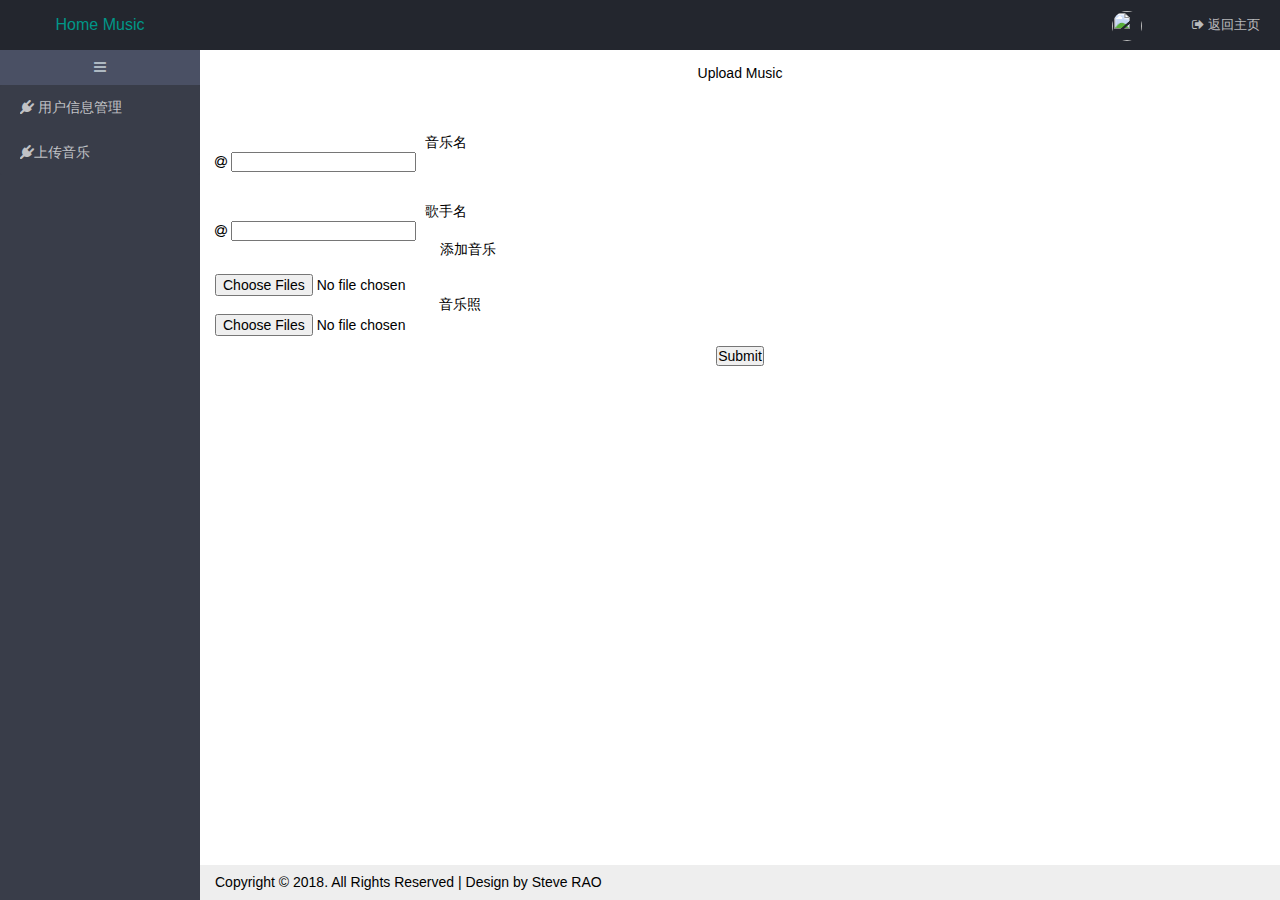
==== commit 1b1769ee: "HomeMusic v1.1" ====
--- a/HomeMusic/WebContent/uploadMusic.html
+++ b/HomeMusic/WebContent/uploadMusic.html
@@ -6,6 +6,7 @@
 <meta name="viewport"
 	content="width=device-width, initial-scale=1, maximum-scale=1">
 <title>Home Music</title>
+<link rel="shortcut icon" href="images/subscript.jpg" />
 <link rel="stylesheet" href="http://www.jq22.com/jquery/bootstrap-3.3.4.css" />
 <link rel="stylesheet" href="css/layui.css" media="all">
 <link rel="stylesheet" type="text/css"
@@ -38,8 +39,8 @@
 							<a href="javascript:;">安全设置</a>
 						</dd>
 					</dl></li>
-				<li class="layui-nav-item"><a href="javascript:;"><i
-						class="fa fa-sign-out" aria-hidden="true"></i> 注销</a></li>
+				<li class="layui-nav-item"><a href="index.html"><i
+						class="fa fa-sign-out" aria-hidden="true"></i> 返回主页</a></li>
 			</ul>
 		</div>
 
